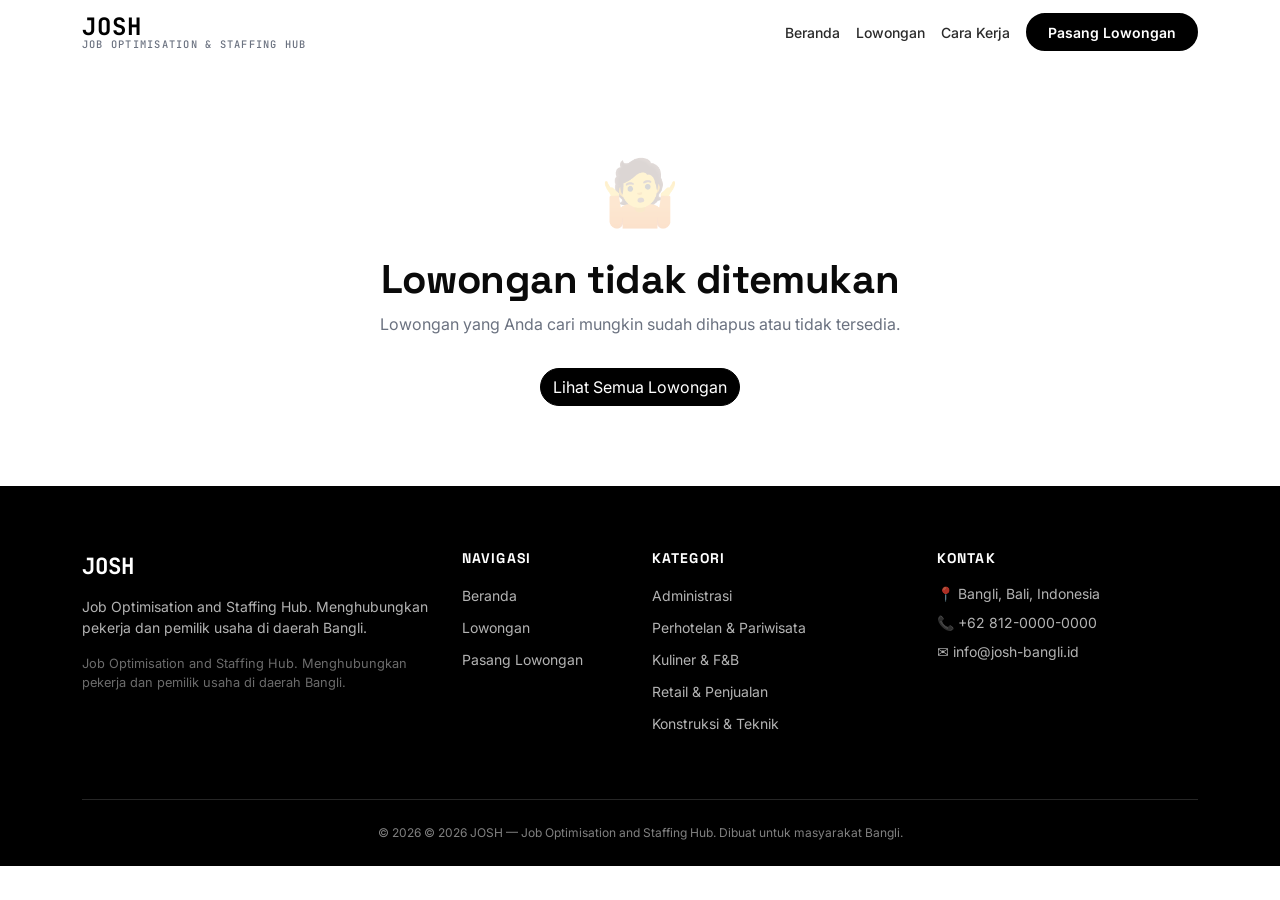
==== detail.html @ 95becd41 "initial: josh job portal showcase" ====
<!DOCTYPE html>
<html lang="id">
<head>
  <meta charset="UTF-8">
  <meta name="viewport" content="width=device-width, initial-scale=1.0">
  <title>Detail Lowongan | JOSH</title>
  <meta name="description" content="Detail lowongan kerja di Bangli.">
  <meta name="theme-color" content="#000000">

  <link href="https://cdn.jsdelivr.net/npm/bootstrap@5.3.3/dist/css/bootstrap.min.css" rel="stylesheet">
  <link href="css/style.css?v=bs" rel="stylesheet">
</head>
<body data-page="detail">

  <div id="nav-slot"></div>

  <!-- Detail slot (rendered by ui.js) -->
  <div id="detail-slot"></div>

  <div id="footer-slot"></div>

  <script src="https://cdn.jsdelivr.net/npm/bootstrap@5.3.3/dist/js/bootstrap.bundle.min.js"></script>
  <script src="js/app.js?v=bs"></script>
  <script src="js/ui.js?v=bs"></script>
</body>
</html>
---- css/style.css ----
/* ============================================
   JOSH — Job Optimisation and Staffing Hub
   style.css — Bootstrap 5 B/W theme overrides
   Built on top of Bootstrap 5.3 CDN
   ============================================ */

@import url('https://fonts.googleapis.com/css2?family=Space+Grotesk:wght@400;500;600;700&family=Inter:wght@400;500;600&family=JetBrains+Mono:wght@500;700&display=swap');

:root {
  /* B/W Bootstrap overrides */
  --bs-body-font-family: 'Inter', system-ui, sans-serif;
  --bs-body-color: #0a0a0a;
  --bs-body-bg: #ffffff;
  --bs-border-color: #e5e5e5;
  --bs-primary: #000000;
  --bs-primary-rgb: 0,0,0;
  --bs-light: #f5f5f5;
  --bs-light-rgb: 245,245,245;
  --bs-dark: #0a0a0a;
  --bs-dark-rgb: 10,10,10;
  --bs-secondary-color: #6b7280;
  --bs-link-color: #0a0a0a;
  --bs-link-hover-color: #000000;

  /* Custom */
  --josh-font-display: 'Space Grotesk', sans-serif;
  --josh-font-mono: 'JetBrains Mono', monospace;
  --josh-fg: #0a0a0a;
  --josh-muted: #6b7280;
  --josh-border: #e5e5e5;
  --josh-border-strong: #d1d1d1;
  --josh-bg-alt: #f5f5f5;
  --josh-accent: #000000;
  --josh-accent-fg: #ffffff;
  --josh-nav-h: 64px;
  --josh-shadow: 0 4px 12px rgba(0,0,0,0.08);
  --josh-shadow-lg: 0 12px 40px rgba(0,0,0,0.12);
  --josh-radius: 12px;
  --josh-radius-lg: 20px;
}

/* ===== BASE ===== */
body { overflow-x: hidden; }
h1, h2, h3, h4, h5, h6 { font-family: var(--josh-font-display); font-weight: 700; letter-spacing: -0.01em; }
h1 { font-size: clamp(2.2rem, 5vw, 3.5rem); letter-spacing: -0.02em; }
h2 { font-size: clamp(1.6rem, 3.5vw, 2.5rem); }
.font-mono { font-family: var(--josh-font-mono); }
.text-muted { color: var(--josh-muted) !important; }
a { transition: color .2s ease; }

/* ===== NAVBAR ===== */
.navbar-josh {
  background: rgba(255,255,255,0.96);
  backdrop-filter: blur(12px);
  -webkit-backdrop-filter: blur(12px);
  transition: box-shadow .3s ease;
  padding: .65rem 0;
  min-height: var(--josh-nav-h);
}
.navbar-josh.scrolled { box-shadow: 0 1px 3px rgba(0,0,0,0.07); }
.navbar-josh .navbar-brand {
  font-family: var(--josh-font-mono);
  font-weight: 700;
  font-size: 1.5rem;
  letter-spacing: .04em;
  color: #000;
  display: flex;
  flex-direction: column;
  line-height: 1;
  padding: 0;
}
.navbar-josh .navbar-brand .logo-sub {
  font-size: .65rem;
  color: var(--josh-muted);
  letter-spacing: .12em;
  text-transform: uppercase;
  font-weight: 500;
}
.navbar-josh .nav-link {
  font-weight: 500;
  font-size: .875rem;
  color: #2a2a2a;
  position: relative;
  padding: .5rem 1rem;
}
.navbar-josh .nav-link:hover { color: #000; }
.navbar-josh .nav-link.active { color: #000; font-weight: 600; }
.navbar-josh .nav-link.active::after {
  content: '';
  position: absolute;
  bottom: 2px; left: 1rem; right: 1rem;
  height: 2px; background: #000;
}
.navbar-josh .nav-link.active::after { left: .5rem; right: .5rem; }
.navbar-josh .btn-cta {
  background: #000;
  color: #fff;
  border: 2px solid #000;
  border-radius: 9999px;
  font-weight: 600;
  font-size: .875rem;
  padding: .4rem 1.25rem;
  transition: all .2s ease;
}
.navbar-josh .btn-cta:hover { background: #2a2a2a; border-color: #2a2a2a; color: #fff; transform: translateY(-1px); }

/* Hamburger */
.navbar-toggler { border: none; padding: .5rem; }
.navbar-toggler:focus { box-shadow: none; }
.navbar-toggler-icon {
  background-image: none;
  width: 24px; height: 2px;
  background: #000;
  position: relative;
}
.navbar-toggler-icon::before, .navbar-toggler-icon::after {
  content: ''; position: absolute; left: 0;
  width: 24px; height: 2px; background: #000;
  transition: transform .3s ease, opacity .3s ease;
}
.navbar-toggler-icon::before { top: -7px; }
.navbar-toggler-icon::after { top: 7px; }
.navbar-toggler[aria-expanded="true"] .navbar-toggler-icon { background: transparent; }
.navbar-toggler[aria-expanded="true"] .navbar-toggler-icon::before { transform: translateY(7px) rotate(45deg); }
.navbar-toggler[aria-expanded="true"] .navbar-toggler-icon::after { transform: translateY(-7px) rotate(-45deg); }

/* Mobile nav divider */
@media (max-width: 991.98px) {
  .navbar-josh .navbar-nav { padding-top: .5rem; }
  .navbar-josh .nav-link { border-bottom: 1px solid var(--josh-border); padding: .75rem 0; }
  .navbar-josh .nav-link:last-of-type { border-bottom: none; }
  .navbar-josh .nav-link.active::after { display: none; }
  .navbar-josh .nav-link.active { border-left: 3px solid #000; padding-left: .75rem; background: rgba(0,0,0,.03); }
  .navbar-josh .btn-cta { display: block; text-align: center; margin-top: .75rem; width: 100%; border-radius: 8px; padding: .6rem; }
  .navbar-josh .navbar-brand .logo-sub { display: none; }
  .navbar-josh .navbar-brand { font-size: 1.6rem; }
}

/* ===== BUTTONS ===== */
.btn-dark { background: #000; border-color: #000; }
.btn-dark:hover { background: #2a2a2a; border-color: #2a2a2a; }
.btn-outline-dark { border-color: var(--josh-border-strong); color: #0a0a0a; font-weight: 600; }
.btn-outline-dark:hover { background: #000; border-color: #000; color: #fff; }
.btn-white { background: #fff; border-color: #fff; color: #000; font-weight: 600; }
.btn-white:hover { background: #f0f0f0; border-color: #f0f0f0; color: #000; transform: translateY(-2px); box-shadow: var(--josh-shadow-lg); }
.btn-lg { border-radius: 9999px; padding: .6rem 2rem; font-size: 1rem; }
.btn { border-radius: 9999px; transition: all .2s ease; }
.btn-dark:hover, .btn-cta:hover { transform: translateY(-2px); box-shadow: var(--josh-shadow-lg); }

/* ===== HERO ===== */
.hero-josh {
  padding: calc(var(--josh-nav-h) + 5rem) 0 5rem;
  text-align: center;
  position: relative;
  overflow: hidden;
}
.hero-josh::before {
  content: '';
  position: absolute;
  top: -180px; right: -180px;
  width: 480px; height: 480px;
  background: radial-gradient(circle, rgba(0,0,0,.04) 0%, transparent 70%);
  border-radius: 50%;
}
.hero-josh::after {
  content: '';
  position: absolute;
  bottom: -120px; left: -120px;
  width: 380px; height: 380px;
  background: radial-gradient(circle, rgba(0,0,0,.03) 0%, transparent 70%);
  border-radius: 50%;
}
.hero-josh .hero-content { position: relative; z-index: 1; max-width: 720px; margin: 0 auto; }
.hero-josh .eyebrow {
  font-family: var(--josh-font-mono);
  font-size: .75rem;
  font-weight: 700;
  letter-spacing: .15em;
  color: var(--josh-muted);
  display: block;
  margin-bottom: 1rem;
}
.hero-josh h1 { margin-bottom: 1rem; }
.hero-josh h1 em { font-style: normal; position: relative; display: inline-block; }
.hero-josh h1 em::after {
  content: ''; position: absolute;
  bottom: 4px; left: 0; right: 0;
  height: 8px; background: #000; opacity: .15; z-index: -1;
}
.hero-josh .lead { font-size: 1.125rem; color: var(--josh-muted); margin-bottom: 2rem; max-width: 560px; margin-left: auto; margin-right: auto; }

/* Hero search */
.hero-search {
  display: flex; gap: .5rem;
  max-width: 560px; margin: 0 auto 1.5rem;
  background: #fff;
  border: 2px solid var(--josh-border);
  border-radius: 9999px;
  padding: 4px;
  transition: border-color .2s ease;
}
.hero-search:focus-within { border-color: #000; }
.hero-search input {
  flex: 1; border: none; outline: none;
  padding: .6rem 1rem; font-size: .875rem;
  background: transparent; color: #0a0a0a;
}
.hero-search input::placeholder { color: var(--josh-muted); }
.hero-search .btn { flex-shrink: 0; border-radius: 9999px; }

/* ===== STATS STRIP ===== */
.stats-strip {
  background: #000; color: #fff;
  padding: 3rem 0;
}
.stat-item { text-align: center; }
.stat-item .stat-value {
  font-family: var(--josh-font-display);
  font-size: clamp(1.8rem, 4vw, 2.5rem);
  font-weight: 700; line-height: 1;
  margin-bottom: .25rem;
}
.stat-item .stat-label {
  font-size: .875rem; color: rgba(255,255,255,.7);
}

/* ===== SECTION HEAD ===== */
.section-josh { padding: 5rem 0; }
.section-alt-josh { background: var(--josh-bg-alt); }
.section-head-josh { text-align: center; max-width: 640px; margin: 0 auto 3rem; }
.section-head-josh .eyebrow {
  font-family: var(--josh-font-mono);
  font-size: .75rem; font-weight: 700;
  letter-spacing: .12em; color: #0a0a0a;
  background: var(--josh-bg-alt);
  display: inline-block;
  padding: .2rem .75rem;
  border-radius: 9999px;
  margin-bottom: .75rem;
  text-transform: uppercase;
}
.section-alt-josh .section-head-josh .eyebrow { background: #fff; }
.section-head-josh h2 { margin-bottom: .75rem; }
.section-head-josh p { color: var(--josh-muted); }

/* ===== CATEGORY CARDS ===== */
.cat-card-josh {
  display: flex; flex-direction: column;
  align-items: center; text-align: center;
  padding: 1.5rem 1rem;
  background: #fff;
  border: 1px solid var(--josh-border);
  border-radius: var(--josh-radius);
  transition: all .2s ease;
  text-decoration: none;
  color: inherit;
  height: 100%;
}
.cat-card-josh:hover {
  border-color: #000;
  transform: translateY(-4px);
  box-shadow: var(--josh-shadow);
  color: inherit;
}
.cat-card-josh .cat-icon { font-size: 2rem; margin-bottom: .75rem; line-height: 1; }
.cat-card-josh .cat-name { font-size: .875rem; font-weight: 600; color: #0a0a0a; margin-bottom: .25rem; }
.cat-card-josh .cat-count { font-family: var(--josh-font-mono); font-size: .75rem; color: var(--josh-muted); }

/* ===== JOB CARD ===== */
.job-card-josh {
  display: flex; flex-direction: column;
  gap: .75rem; padding: 1.5rem;
  background: #fff;
  border: 1px solid var(--josh-border);
  border-radius: var(--josh-radius);
  transition: all .2s ease;
  text-decoration: none; color: inherit;
  height: 100%;
}
.job-card-josh:hover {
  border-color: #000;
  transform: translateY(-4px);
  box-shadow: var(--josh-shadow-lg);
  color: inherit;
}
.job-card-top { display: flex; gap: .75rem; align-items: flex-start; }
.job-card-icon {
  font-size: 1.8rem;
  width: 52px; height: 52px;
  display: flex; align-items: center; justify-content: center;
  background: var(--josh-bg-alt); border-radius: 10px;
  flex-shrink: 0; line-height: 1;
}
.job-card-info { flex: 1; min-width: 0; }
.job-card-title {
  font-size: 1rem; font-weight: 700;
  margin-bottom: .25rem; color: #0a0a0a;
  line-height: 1.3;
  display: -webkit-box; -webkit-line-clamp: 2;
  -webkit-box-orient: vertical; overflow: hidden;
}
.job-card-company { font-size: .875rem; color: var(--josh-muted); margin: 0; }
.job-card-bottom {
  display: flex; justify-content: space-between;
  align-items: center; padding-top: .75rem;
  border-top: 1px solid var(--josh-border); margin-top: auto;
}
.job-card-salary { font-size: .875rem; font-weight: 700; color: #000; font-family: var(--josh-font-mono); }
.job-card-posted { font-size: .75rem; color: var(--josh-muted); }

/* ===== BADGES ===== */
.badge-josh {
  display: inline-flex; align-items: center; gap: .25rem;
  font-size: .75rem; font-weight: 600;
  padding: .2rem .6rem; border-radius: 9999px;
  white-space: nowrap;
}
.badge-cat-josh { background: #000; color: #fff; }
.badge-type-josh { background: var(--josh-bg-alt); color: #0a0a0a; border: 1px solid var(--josh-border); }
.badge-loc-josh { background: transparent; color: var(--josh-muted); border: 1px solid var(--josh-border); }

/* Tags */
.tag-josh {
  font-size: .75rem; color: var(--josh-muted);
  padding: .15rem .5rem; border: 1px solid var(--josh-border);
  border-radius: 6px;
}

/* ===== HOW IT WORKS ===== */
.how-col-josh {
  background: #fff; border: 1px solid var(--josh-border);
  border-radius: var(--josh-radius-lg); padding: 2rem; height: 100%;
}
.how-col-title-josh {
  font-size: 1.25rem; font-weight: 700;
  margin-bottom: 1.5rem; padding-bottom: 1rem;
  border-bottom: 2px solid #000; display: inline-block;
}
.how-step-josh { display: flex; gap: 1rem; margin-bottom: 1.5rem; }
.how-step-josh:last-child { margin-bottom: 0; }
.how-step-icon {
  font-size: 1.6rem; flex-shrink: 0;
  width: 48px; height: 48px;
  display: flex; align-items: center; justify-content: center;
  background: var(--josh-bg-alt); border-radius: 10px;
}
.how-step-body h4 { font-size: 1rem; font-weight: 600; margin-bottom: .25rem; }
.how-step-body p { font-size: .875rem; color: var(--josh-muted); margin: 0; }

/* ===== CTA BANNER ===== */
.cta-banner-josh {
  background: #000; color: #fff;
  padding: 5rem 0; text-align: center;
  position: relative; overflow: hidden;
}
.cta-banner-josh::before {
  content: ''; position: absolute;
  top: -80px; left: -80px;
  width: 280px; height: 280px;
  background: radial-gradient(circle, rgba(255,255,255,.06) 0%, transparent 70%);
  border-radius: 50%;
}
.cta-banner-josh .cta-content { position: relative; z-index: 1; max-width: 560px; margin: 0 auto; }
.cta-banner-josh h2 { color: #fff; margin-bottom: .75rem; }
.cta-banner-josh p { color: rgba(255,255,255,.8); margin-bottom: 2rem; font-size: 1.125rem; }

/* ===== PAGE HEADER ===== */
.page-header-josh {
  padding: calc(var(--josh-nav-h) + 4rem) 0 3rem;
  text-align: center; background: var(--josh-bg-alt);
}
.page-header-josh .eyebrow {
  font-family: var(--josh-font-mono);
  font-size: .75rem; font-weight: 700;
  letter-spacing: .12em; color: var(--josh-muted);
  display: block; margin-bottom: .75rem;
}
.page-header-josh h1 { margin-bottom: .75rem; }
.page-header-josh p { color: var(--josh-muted); }

/* ===== LISTINGS TOOLBAR ===== */
.listings-toolbar-josh {
  position: sticky; top: var(--josh-nav-h);
  z-index: 1020; background: #fff;
  padding: 1rem 0; border-bottom: 1px solid var(--josh-border);
}
.search-box-josh { position: relative; }
.search-box-josh input {
  width: 100%; padding: .55rem 1rem .55rem 2.5rem;
  border: 2px solid var(--josh-border);
  border-radius: 9999px; font-size: .875rem;
  outline: none; background: #fff;
  transition: border-color .2s ease;
}
.search-box-josh input:focus { border-color: #000; }
.search-box-josh::before {
  content: '🔍'; position: absolute;
  left: 1rem; top: 50%; transform: translateY(-50%);
  font-size: 1rem; pointer-events: none;
}
.filter-select-josh {
  padding: .55rem 2rem .55rem 1rem;
  border: 2px solid var(--josh-border);
  border-radius: 9999px; font-size: .875rem;
  background: #fff; color: #0a0a0a;
  outline: none; cursor: pointer;
  transition: border-color .2s ease;
  appearance: none; -webkit-appearance: none;
  background-image: url("data:image/svg+xml,%3Csvg xmlns='http://www.w3.org/2000/svg' width='12' height='12' fill='%230a0a0a'%3E%3Cpath d='M6 8L2 4h8z'/%3E%3C/svg%3E");
  background-repeat: no-repeat;
  background-position: right .75rem center;
}
.filter-select-josh:focus { border-color: #000; }

/* Empty state */
.empty-state-josh { text-align: center; padding: 5rem 1rem; }
.empty-state-josh .icon { font-size: 3rem; opacity: .3; margin-bottom: 1rem; }

/* ===== DETAIL PAGE ===== */
.detail-hero-josh {
  background: var(--josh-bg-alt);
  padding: calc(var(--josh-nav-h) + 3rem) 0 2.5rem;
}
.detail-back-josh {
  font-size: .875rem; color: var(--josh-muted);
  margin-bottom: 1.5rem; display: inline-flex;
  align-items: center; gap: .5rem;
  text-decoration: none; transition: color .2s ease;
}
.detail-back-josh:hover { color: #000; }
.detail-hero-top { display: flex; gap: 1.5rem; align-items: flex-start; margin-bottom: 1.5rem; }
.detail-icon-josh {
  font-size: 2.5rem; width: 72px; height: 72px;
  display: flex; align-items: center; justify-content: center;
  background: #fff; border: 1px solid var(--josh-border);
  border-radius: var(--josh-radius); flex-shrink: 0;
}
.detail-title-block h1 { font-size: 2rem; margin-bottom: .5rem; }
.detail-company { font-size: 1.125rem; color: #2a2a2a; margin-bottom: 1rem; }
.detail-badges { display: flex; gap: .5rem; flex-wrap: wrap; }

.detail-main-josh h2 {
  font-size: 1.25rem; margin-bottom: .75rem;
  margin-top: 2rem; padding-bottom: .5rem;
  border-bottom: 2px solid #000; display: inline-block;
}
.detail-main-josh h2:first-child { margin-top: 0; }
.detail-main-josh p { margin-bottom: 1rem; line-height: 1.7; color: #2a2a2a; }
.detail-main-josh ul { list-style: none; margin-bottom: 1rem; padding: 0; }
.detail-main-josh ul li {
  position: relative; padding-left: 1.5rem;
  margin-bottom: .5rem; color: #2a2a2a;
}
.detail-main-josh ul li::before {
  content: ''; position: absolute;
  left: 0; top: 10px; width: 8px; height: 8px;
  background: #000; border-radius: 50%;
}

/* Apply card */
.apply-card-josh {
  background: #fff; border: 1px solid var(--josh-border);
  border-radius: var(--josh-radius); padding: 1.5rem;
}
.apply-card-josh h3 { font-size: 1rem; margin-bottom: 1rem; }
.apply-meta { display: flex; flex-direction: column; gap: .75rem; margin-bottom: 1.5rem; padding-bottom: 1.5rem; border-bottom: 1px solid var(--josh-border); }
.apply-meta-row { display: flex; justify-content: space-between; align-items: center; }
.apply-meta-label { font-size: .75rem; color: var(--josh-muted); text-transform: uppercase; letter-spacing: .05em; }
.apply-meta-val { font-size: .875rem; font-weight: 600; color: #0a0a0a; text-align: right; max-width: 60%; }

/* Sticky sidebar on desktop */
@media (min-width: 992px) {
  .detail-sidebar-josh { position: sticky; top: calc(var(--josh-nav-h) + 1rem); }
}

/* Not found */
.detail-notfound-josh { text-align: center; padding: calc(var(--josh-nav-h) + 5rem) 0 5rem; }
.detail-notfound-josh .icon { font-size: 4rem; opacity: .2; margin-bottom: 1rem; }

/* ===== POST FORM ===== */
.post-form-josh { padding: 3rem 0 5rem; max-width: 760px; margin: 0 auto; }
.form-section-josh { margin-bottom: 2.5rem; }
.form-section-josh h3 {
  font-size: 1.125rem; margin-bottom: 1.5rem;
  padding-bottom: .5rem; border-bottom: 2px solid #000;
  display: inline-block;
}
.form-label-josh { font-size: .875rem; font-weight: 600; color: #0a0a0a; margin-bottom: .4rem; }
.form-label-josh .req { color: var(--josh-muted); font-weight: 400; font-size: .75rem; }
.form-control-josh, .form-select-josh {
  padding: .6rem .9rem; border: 2px solid var(--josh-border);
  border-radius: 8px; font-size: .875rem;
  background: #fff; color: #0a0a0a;
  transition: border-color .2s ease;
  width: 100%; outline: none;
}
.form-control-josh:focus, .form-select-josh:focus { border-color: #000; box-shadow: none; }
.form-control-josh::placeholder { color: var(--josh-muted); }
textarea.form-control-josh { resize: vertical; min-height: 100px; line-height: 1.6; }
.form-field-josh.invalid .form-control-josh,
.form-field-josh.invalid .form-select-josh { border-color: #dc2626; }
.form-error-josh { font-size: .75rem; color: #dc2626; display: none; margin-top: .25rem; }
.form-field-josh.invalid .form-error-josh { display: block; }

/* ===== FOOTER ===== */
.footer-josh { background: #000; color: #fff; padding: 4rem 0 1.5rem; }
.footer-josh .footer-logo { font-family: var(--josh-font-mono); font-size: 1.4rem; font-weight: 700; margin-bottom: .75rem; }
.footer-josh p { color: rgba(255,255,255,.7); font-size: .875rem; }
.footer-josh h5 { font-size: .875rem; font-weight: 700; text-transform: uppercase; letter-spacing: .08em; margin-bottom: 1rem; color: #fff; }
.footer-josh ul { list-style: none; padding: 0; display: flex; flex-direction: column; gap: .5rem; }
.footer-josh ul a { font-size: .875rem; color: rgba(255,255,255,.7); text-decoration: none; transition: color .2s ease; }
.footer-josh ul a:hover { color: #fff; }
.footer-contact-item { font-size: .875rem; color: rgba(255,255,255,.7); margin-bottom: .5rem; display: flex; align-items: center; gap: .5rem; }
.footer-bottom-josh { border-top: 1px solid rgba(255,255,255,.15); padding-top: 1.5rem; text-align: center; margin-top: 3rem; }
.footer-bottom-josh p { font-size: .75rem; color: rgba(255,255,255,.5); margin: 0; }

/* ===== SCROLL REVEAL ===== */
.reveal { opacity: 0; transform: translateY(24px); transition: opacity .6s ease, transform .6s ease; }
.reveal.visible { opacity: 1; transform: translateY(0); }
.reveal:nth-child(1) { transition-delay: 0ms; }
.reveal:nth-child(2) { transition-delay: 60ms; }
.reveal:nth-child(3) { transition-delay: 120ms; }
.reveal:nth-child(4) { transition-delay: 180ms; }
.reveal:nth-child(5) { transition-delay: 240ms; }
.reveal:nth-child(6) { transition-delay: 300ms; }

/* ===== TOAST ===== */
.toast-josh {
  position: fixed; bottom: 1.5rem; right: 1.5rem;
  background: #000; color: #fff;
  padding: 1rem 1.5rem; border-radius: 10px;
  font-size: .875rem; font-weight: 600;
  box-shadow: var(--josh-shadow-lg);
  z-index: 9999;
  transform: translateY(120%); opacity: 0;
  transition: all .4s ease;
  max-width: 320px;
}
.toast-josh.show { transform: translateY(0); opacity: 1; }

/* ===== RESPONSIVE ===== */
@media (max-width: 768px) {
  .hero-search { flex-direction: column; border-radius: 12px; padding: .75rem; }
  .hero-search input { text-align: center; padding: .6rem; }
  .hero-search .btn { width: 100%; }
  .detail-hero-top { flex-direction: column; gap: 1rem; }
  .detail-icon-josh { width: 56px; height: 56px; font-size: 2rem; }
  .detail-title-block h1 { font-size: 1.5rem; }
  .listings-toolbar-josh .row > div { margin-bottom: .5rem; }
  .listings-toolbar-josh .row > div:last-child { margin-bottom: 0; }
}

/* Print */
@media print {
  .navbar, .footer-josh, .cta-banner-josh, .detail-sidebar-josh { display: none !important; }
  body { color: #000; background: #fff; }
}
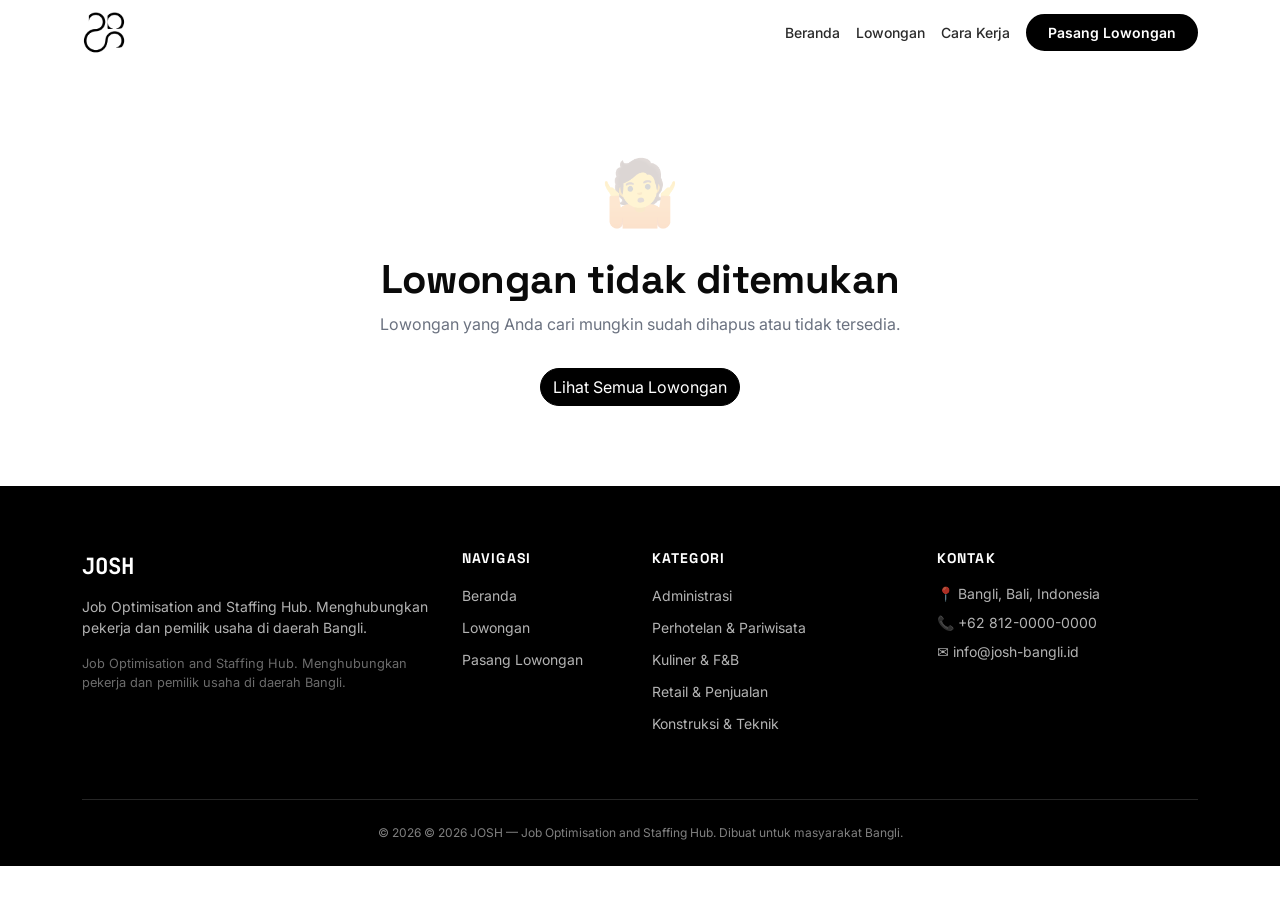
==== commit 8c76435a: "feat: hero background video, navbar logo, contrast fix" ====
--- a/detail.html
+++ b/detail.html
@@ -2,10 +2,11 @@
 <html lang="id">
 <head>
   <meta charset="UTF-8">
-  <meta name="viewport" content="width=device-width, initial-scale=1.0">
+  <meta name="viewport" content="width=device-width, initial-scale=1.0, viewport-fit=cover">
   <title>Detail Lowongan | JOSH</title>
   <meta name="description" content="Detail lowongan kerja di Bangli.">
-  <meta name="theme-color" content="#000000">
+  <meta name="theme-color" content="#ffffff" media="(prefers-color-scheme: light)">
+  <meta name="theme-color" content="#0a0a0a" media="(prefers-color-scheme: dark)">
 
   <link href="https://cdn.jsdelivr.net/npm/bootstrap@5.3.3/dist/css/bootstrap.min.css" rel="stylesheet">
   <link href="css/style.css?v=bs" rel="stylesheet">
--- a/css/style.css
+++ b/css/style.css
@@ -40,7 +40,8 @@
 }
 
 /* ===== BASE ===== */
-body { overflow-x: hidden; }
+html { width: 100%; max-width: 100%; overflow-x: hidden; background: var(--bs-body-bg); }
+body { width: 100%; max-width: 100%; overflow-x: hidden; padding-top: env(safe-area-inset-top, 0px); }
 h1, h2, h3, h4, h5, h6 { font-family: var(--josh-font-display); font-weight: 700; letter-spacing: -0.01em; }
 h1 { font-size: clamp(2.2rem, 5vw, 3.5rem); letter-spacing: -0.02em; }
 h2 { font-size: clamp(1.6rem, 3.5vw, 2.5rem); }
@@ -69,6 +70,11 @@
   line-height: 1;
   padding: 0;
 }
+.navbar-josh .navbar-logo {
+  height: 44px;
+  width: auto;
+  display: block;
+}
 .navbar-josh .navbar-brand .logo-sub {
   font-size: .65rem;
   color: var(--josh-muted);
@@ -153,7 +159,26 @@
   text-align: center;
   position: relative;
   overflow: hidden;
-}
+  color: #fff;
+}
+.hero-video-wrap {
+  position: absolute; inset: 0; z-index: 0;
+  overflow: hidden; background: #0a0a0a;
+}
+.hero-video {
+  width: 100%; height: 100%;
+  object-fit: cover;
+  position: absolute; top: 0; left: 0;
+}
+.hero-video-overlay {
+  position: absolute; inset: 0;
+  background: linear-gradient(to bottom, rgba(0,0,0,.65), rgba(0,0,0,.85));
+}
+.hero-josh .hero-content { color: #fff; }
+.hero-josh .eyebrow { color: rgba(255,255,255,.9); }
+.hero-josh h1 { color: #fff; }
+.hero-josh .lead { color: rgba(255,255,255,.95); }
+.hero-josh h1 em::after { background: #fff; opacity: .3; }
 .hero-josh::before {
   content: '';
   position: absolute;
@@ -176,11 +201,11 @@
   font-size: .75rem;
   font-weight: 700;
   letter-spacing: .15em;
-  color: var(--josh-muted);
+  color: rgba(255,255,255,.9);
   display: block;
   margin-bottom: 1rem;
 }
-.hero-josh h1 { margin-bottom: 1rem; }
+.hero-josh h1 { margin-bottom: 1rem; color: #fff; }
 .hero-josh h1 em { font-style: normal; position: relative; display: inline-block; }
 .hero-josh h1 em::after {
   content: ''; position: absolute;
@@ -193,13 +218,13 @@
 .hero-search {
   display: flex; gap: .5rem;
   max-width: 560px; margin: 0 auto 1.5rem;
-  background: #fff;
-  border: 2px solid var(--josh-border);
+  background: rgba(255,255,255,.95);
+  border: 2px solid rgba(255,255,255,.4);
   border-radius: 9999px;
   padding: 4px;
   transition: border-color .2s ease;
 }
-.hero-search:focus-within { border-color: #000; }
+.hero-search:focus-within { border-color: #fff; }
 .hero-search input {
   flex: 1; border: none; outline: none;
   padding: .6rem 1rem; font-size: .875rem;
@@ -207,6 +232,14 @@
 }
 .hero-search input::placeholder { color: var(--josh-muted); }
 .hero-search .btn { flex-shrink: 0; border-radius: 9999px; }
+.btn-outline-white {
+  background: transparent; border: 2px solid #fff;
+  color: #fff; font-weight: 600;
+}
+.btn-outline-white:hover {
+  background: #fff; border-color: #fff; color: #000;
+  transform: translateY(-2px); box-shadow: var(--josh-shadow-lg);
+}
 
 /* ===== STATS STRIP ===== */
 .stats-strip {
